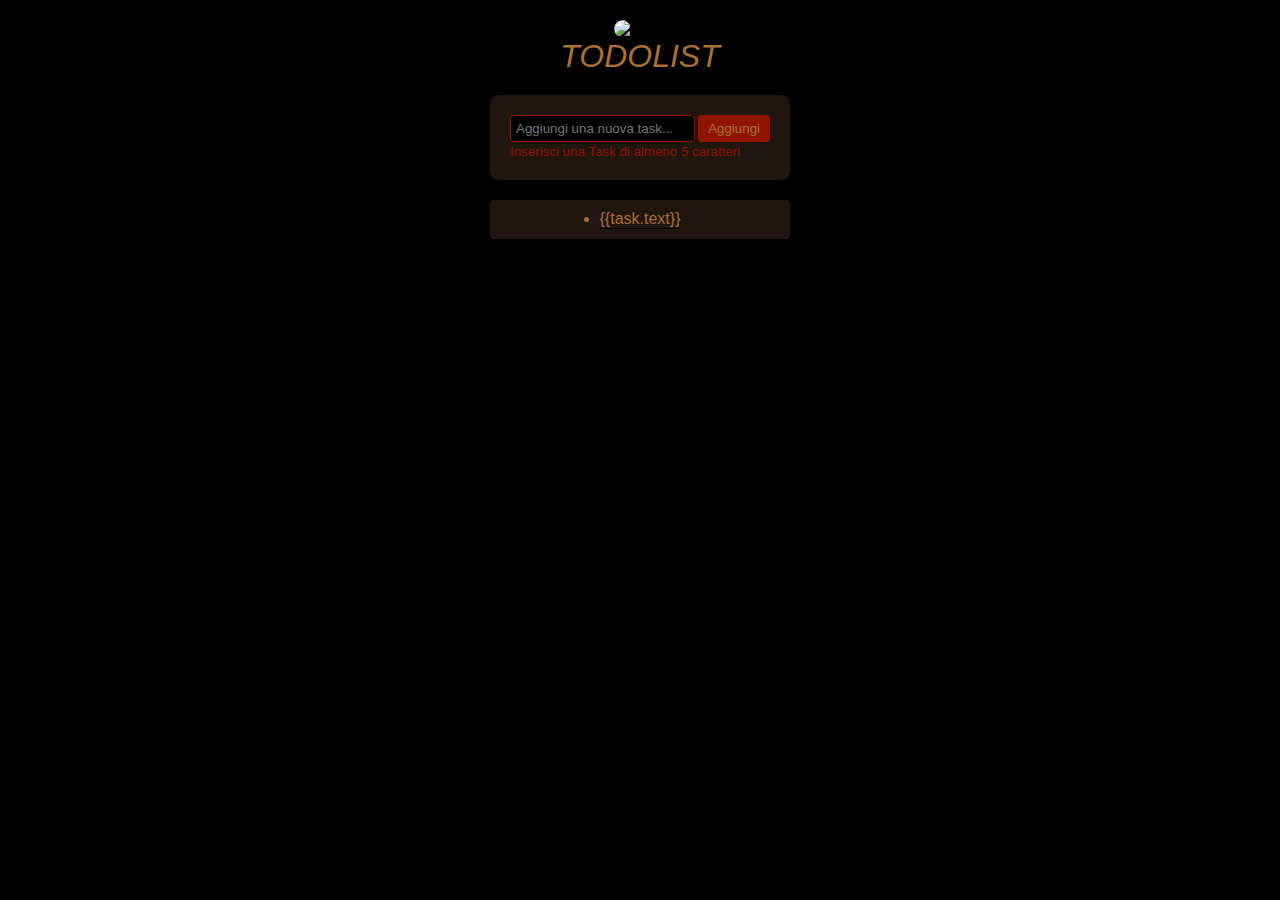
==== bonus/index.html @ cc58d09d "feat:( add bonus folders) feat:( add condition for remove newtask and for check input user /" ====
<!DOCTYPE html>
<html lang="en">

<head>
    <meta charset="UTF-8" />
    <meta http-equiv="X-UA-Compatible" content="IE=edge" />
    <meta name="viewport" content="width=device-width, initial-scale=1.0" />
    <title>vue-todolist</title>
    <link rel="stylesheet" href="https://cdnjs.cloudflare.com/ajax/libs/font-awesome/6.5.2/css/all.min.css"
        integrity="sha512-SnH5WK+bZxgPHs44uWIX+LLJAJ9/2PkPKZ5QiAj6Ta86w+fsb2TkcmfRyVX3pBnMFcV7oQPJkl9QevSCWr3W6A=="
        crossorigin="anonymous" referrerpolicy="no-referrer" />
    <link rel="stylesheet" href="./css/style.css" />
    
    <!-- script Vue -->
    <script src='https://unpkg.com/vue@3/dist/vue.global.js'></script>
</head>
<body>
    <div id="app">
        <div class="mainlogo">
            <img src="https://qph.cf2.quoracdn.net/main-qimg-5ae708f347193a447e0271cfd8254ed5" alt="Logo" class="logo">
            <h1>TODOLIST</h1>
        </div>
        <div  class="todo-container">
            <div class="input-section">
                <!-- utilizziamo v model per collegare e salvare le task aggiunte nel newTask -->
                 <!-- bonus inseriamo l'invio delle task con invio della tastiera con l event keyup.enter -->
                <input type="text" id="task-input" placeholder="Aggiungi una nuova task..." v-model="newTask"  @keyup.enter="addTask">
                <!-- inseriamo l event creando il riferimento addTask da inserire nei methods   -->
                <button id="add-task-button" @click="addTask">Aggiungi</button>
               
            </div>
            <div class="error" v-if ="inputError">
                <small style="color: #911400">Inserisci una Task di almeno 5 caratteri</small>
            </div>
        </div>
        
        <!-- sezione Tasks -->
        
        <div class="tasks-container" id="tasks-container">
            <ul>
                <!-- Le task aggiunte appariranno qui -->
                    <!-- utilizziamo v for per stampare iterando nell tasks in maniera dinamica  -->
                <li v-for="(task, indice) in tasks" :key="indice" class="task">
                    {{task.text}}
                    <!-- agganciamo l eventlistener al click x la rimozione task da index-->
                    <i class="fa-solid fa-xmark" @click="removeTask(indice)"></i>
                </li>
            </ul>
                
        </div>
       
    </div>

    <!-- script mainjs -->
    <script src="./javascript/mainjavascript.js"></script>
</body>
</html>
---- bonus/css/style.css ----
*{
    box-sizing: border-box;
    margin: 0;
    padding: 0;
}

body {
    font-family: Arial, sans-serif;
    display: flex;
    justify-content: center;
    align-items: center;
    height: 100%;
    background-color: #000000;
}

h1{
    color: #A87130;
    font-style: italic;
    font-weight: lighter;
}



i {
    color: #911400;
    text-align: right;
    cursor: pointer;
    
}

.todo-container {
    background:#20150F;
    padding: 20px;
    border-radius: 8px;
    box-shadow: 0 0 10px rgba(0, 0, 0, 0.1);
    width: 300px;
}

.mainlogo{
    text-align: center;
    margin-bottom: 20px;
    margin-top: 20px;
}

.mainlogo img{
    max-width: 300px;
    border-radius: 10px;
}

.logo {
    max-width: 100px;
}

.input-section {
    display: flex;
    gap: 3px;
}

#task-input {
    width: 100%;
    background-color:#000000;
    color: #A87130;
    padding: 5px;
    border: 1px solid #911400;
    border-radius: 4px;
}

#add-task-button {
    padding: 5px 10px;
    background: #911400;
    color:#A87130;
    border: none;
    border-radius: 4px;
    cursor: pointer;
}

#add-task-button:hover {
    background: #7a1101;
}

.tasks-container {
    display: flex;
    justify-content: center;
    margin-top: 20px;
    width: 100%;
    padding: 10px 2px;
    background:#20150F;
    border-radius: 4px;
    box-shadow: 0 0 10px rgba(0, 0, 0, 0.1);
}

li{
    /* list-style-type: none; */
    color:#A87130;
    border-bottom: solid black 1px;
}

.task-item {
    display: flex;
    justify-content: space-between;
    align-items: center;
    background: #911400;
    margin: 5px 0;
    padding: 10px;
    border-radius: 4px;
    
}

.task-item .delete-task {
    background: none;
    border: none;
    color: #ff0000;
    font-size: 16px;
    cursor: pointer;
}

.task-item .mark-done {
    background: none;
    border: none;
    color: #28a745;
    font-size: 16px;
    cursor: pointer;
}

.task-item.done {
    text-decoration: line-through;
    color: #aaa;
}
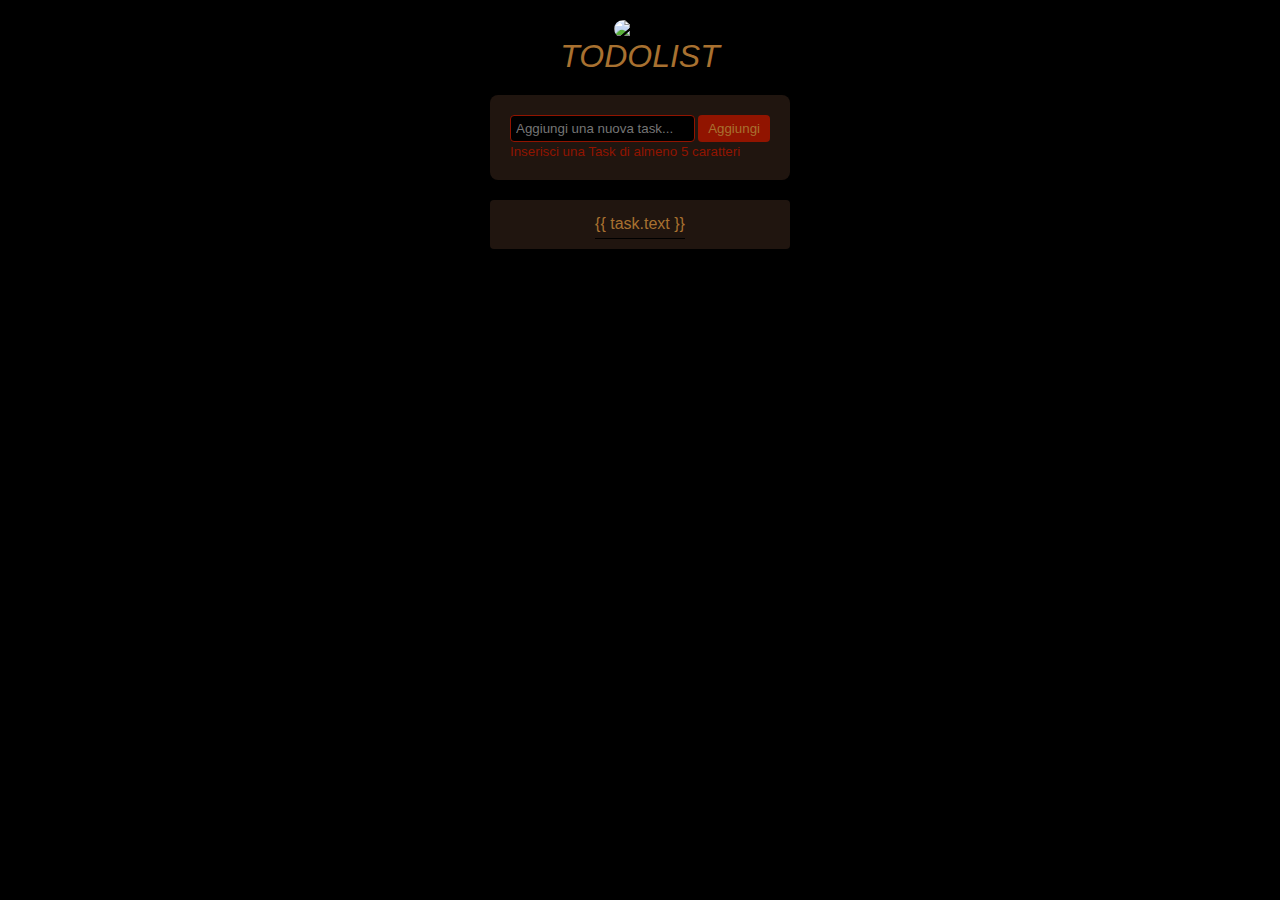
==== commit fe8a3072: "feat:(add check and error message to inser <5 caracter ) bug ( initialize check for error to done ta" ====
--- a/bonus/index.html
+++ b/bonus/index.html
@@ -29,7 +29,7 @@
                 <button id="add-task-button" @click="addTask">Aggiungi</button>
                
             </div>
-            <div class="error" v-if ="inputError">
+            <div class="error" v-if="inputError">
                 <small style="color: #911400">Inserisci una Task di almeno 5 caratteri</small>
             </div>
         </div>
@@ -40,8 +40,8 @@
             <ul>
                 <!-- Le task aggiunte appariranno qui -->
                     <!-- utilizziamo v for per stampare iterando nell tasks in maniera dinamica  -->
-                <li v-for="(task, indice) in tasks" :key="indice" class="task">
-                    {{task.text}}
+                    <li v-for="(task, index) in tasks" :key="index" class="task">
+                        <span :class="{done:task.done}" @click="toggleDone(task)">{{ task.text }}</span>
                     <!-- agganciamo l eventlistener al click x la rimozione task da index-->
                     <i class="fa-solid fa-xmark" @click="removeTask(indice)"></i>
                 </li>
--- a/bonus/css/style.css
+++ b/bonus/css/style.css
@@ -93,6 +93,10 @@
     /* list-style-type: none; */
     color:#A87130;
     border-bottom: solid black 1px;
+    display: flex;
+    justify-content: space-between;
+    align-items: center;
+    padding: 5px 0;
 }
 
 .task-item {
@@ -126,3 +130,8 @@
     text-decoration: line-through;
     color: #aaa;
 }
+
+.input-error {
+    color: red;
+    margin-top: 10px;
+}
